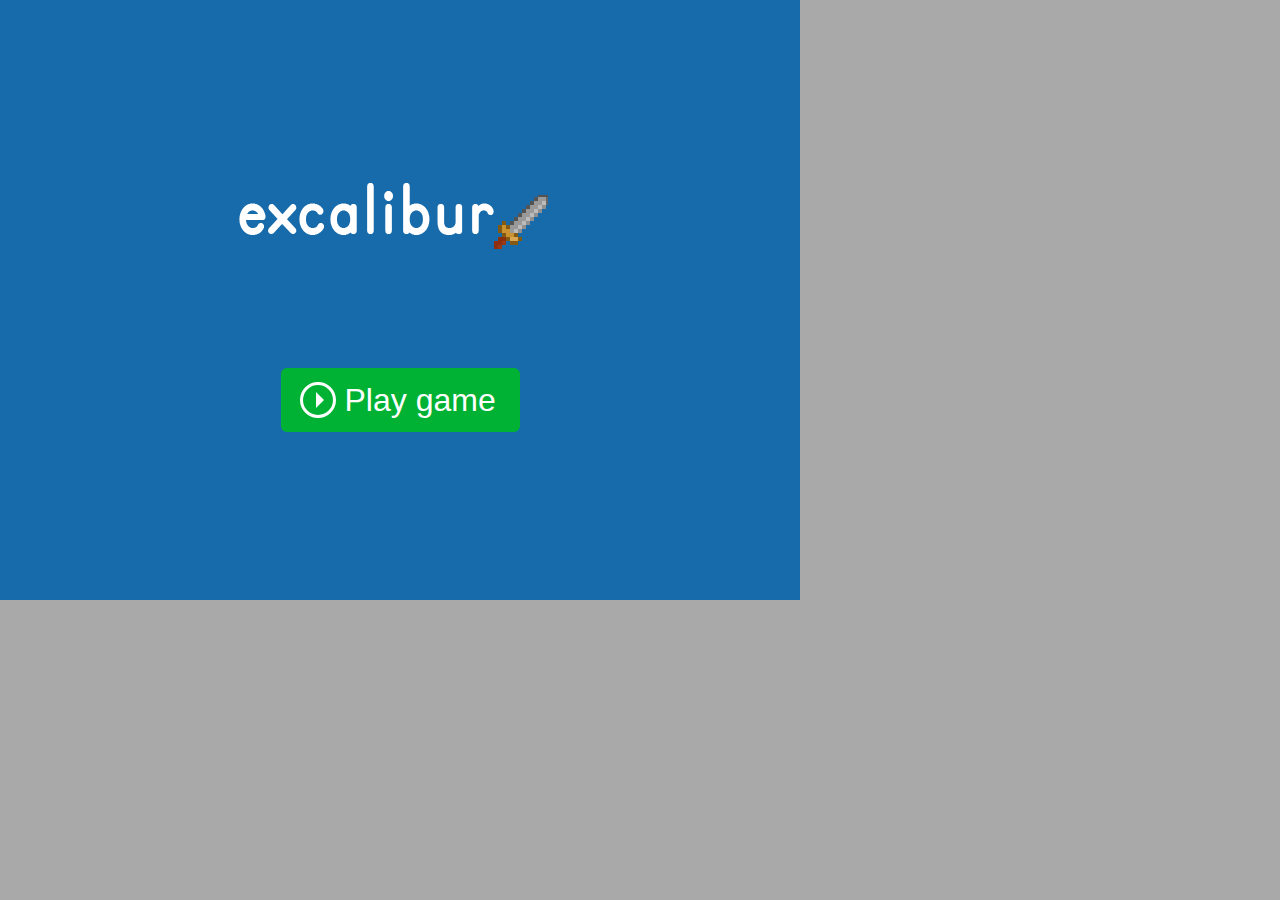
==== docs/index.html @ 478c0d9d "Versie 1" ====
<!DOCTYPE html>
<html lang="en">
  <head>
    <meta charset="UTF-8" />
    <meta name="viewport" content="width=device-width, initial-scale=1.0" />
    <title>Excalibur</title>
    <script type="module" crossorigin src="./assets/index-a466d24e.js"></script>
    <link rel="stylesheet" href="./assets/index-38f30365.css">
  </head>
  <body>
    
  </body>
</html>
---- docs/assets/index-38f30365.css ----
body{margin:0;padding:0;background-color:#a9a9a9}
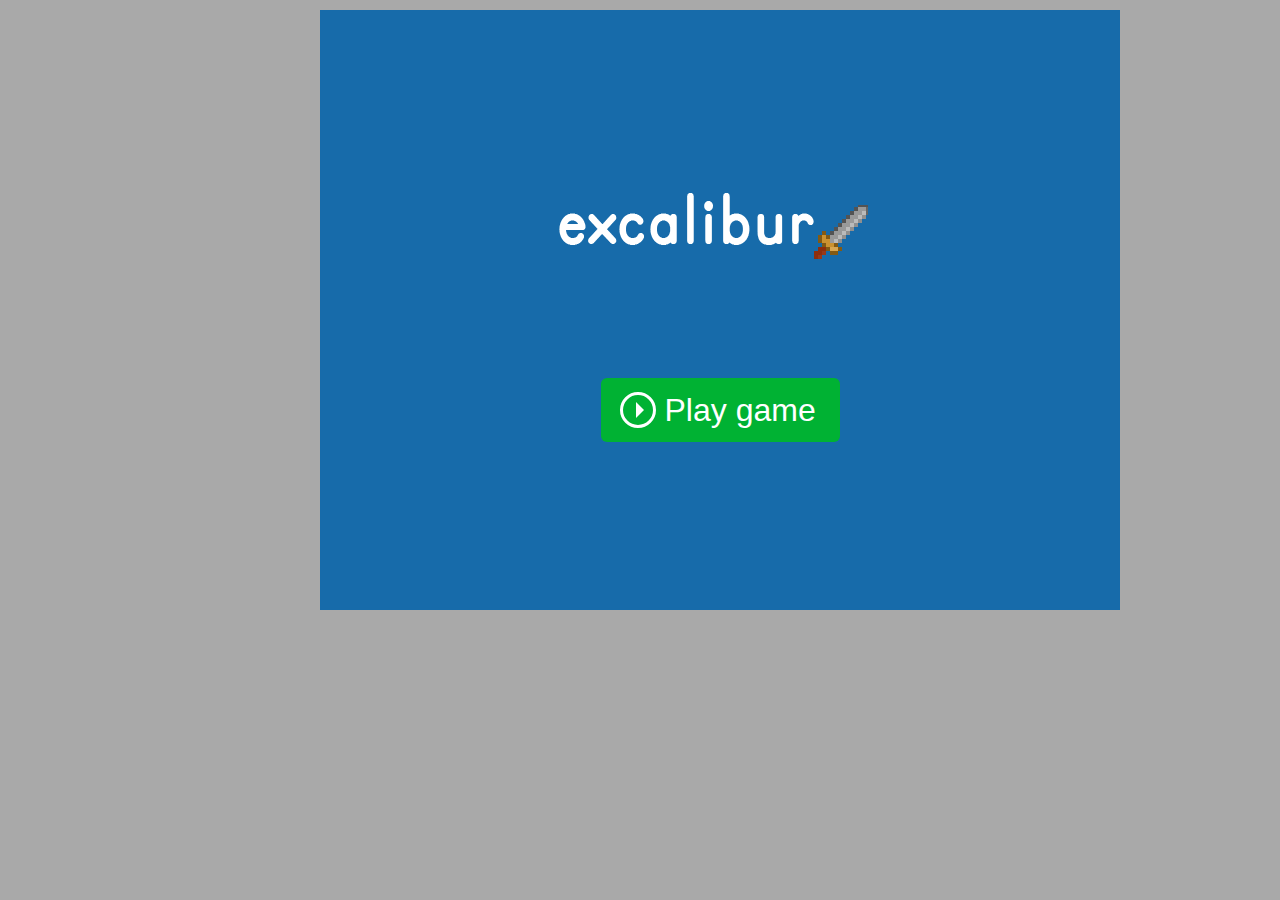
==== commit 8e261cfb: "V1 of the game" ====
--- a/docs/index.html
+++ b/docs/index.html
@@ -3,9 +3,10 @@
   <head>
     <meta charset="UTF-8" />
     <meta name="viewport" content="width=device-width, initial-scale=1.0" />
+    <link rel="stylesheet" href="css/style.css">
     <title>Excalibur</title>
-    <script type="module" crossorigin src="./assets/index-a466d24e.js"></script>
-    <link rel="stylesheet" href="./assets/index-38f30365.css">
+    <script type="module" crossorigin src="./assets/index-db857881.js"></script>
+    <link rel="stylesheet" href="./assets/index-286f24b9.css">
   </head>
   <body>
     
--- a/docs/assets/index-286f24b9.css
+++ b/docs/assets/index-286f24b9.css
@@ -0,0 +1 @@
+body{margin:0;background-color:#a9a9a9;justify-content:center;padding:10px 25% 0}
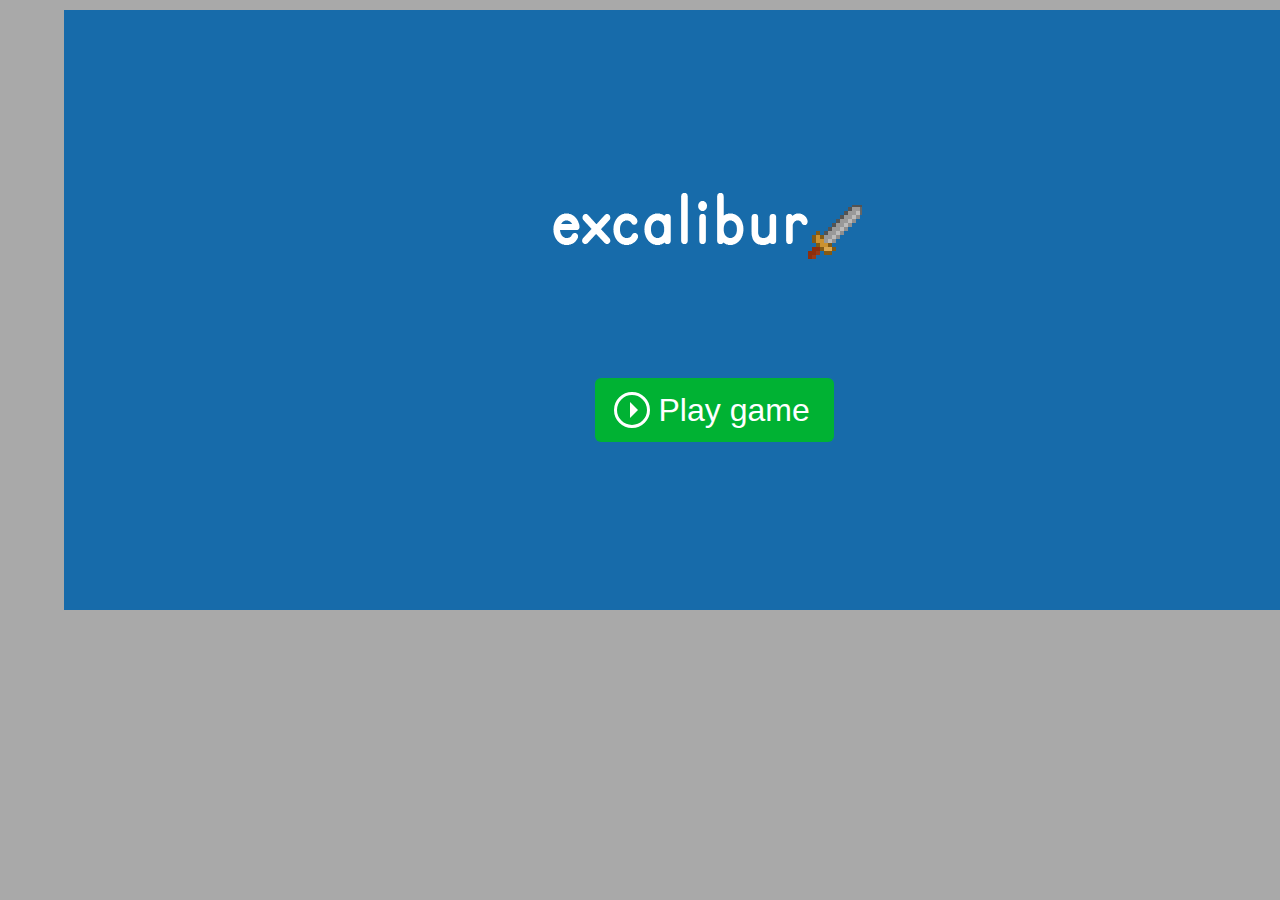
==== commit bea26d38: "Version 1.1" ====
--- a/docs/index.html
+++ b/docs/index.html
@@ -5,8 +5,8 @@
     <meta name="viewport" content="width=device-width, initial-scale=1.0" />
     <link rel="stylesheet" href="css/style.css">
     <title>Excalibur</title>
-    <script type="module" crossorigin src="./assets/index-db857881.js"></script>
-    <link rel="stylesheet" href="./assets/index-286f24b9.css">
+    <script type="module" crossorigin src="./assets/index-0ab93870.js"></script>
+    <link rel="stylesheet" href="./assets/index-645c978e.css">
   </head>
   <body>
     
--- a/docs/assets/index-645c978e.css
+++ b/docs/assets/index-645c978e.css
@@ -0,0 +1 @@
+body{margin:0;background-color:#a9a9a9;justify-content:center;padding:10px 0 0 5%}
